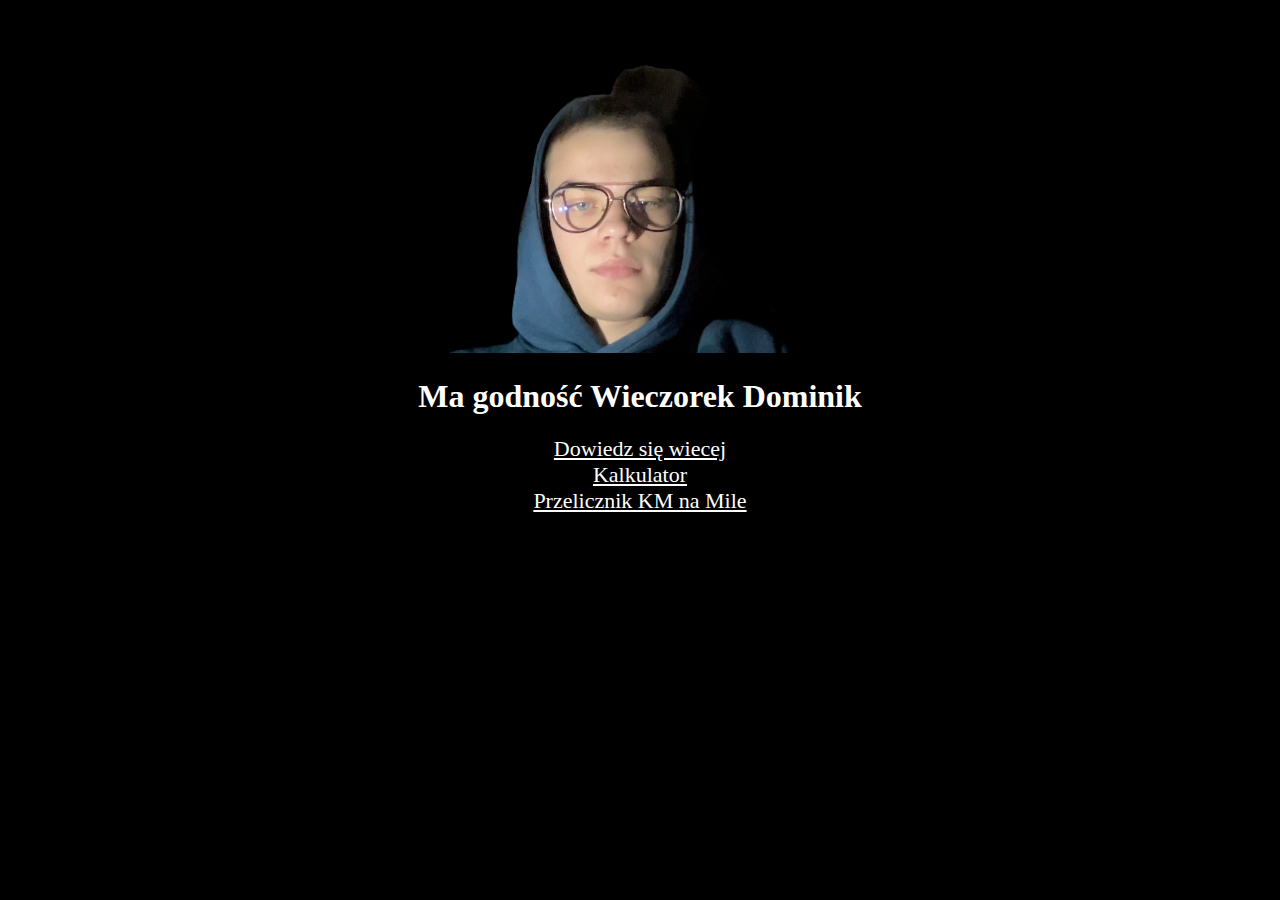
==== index.html @ e7240d2a "Test pierwszy" ====
<!DOCTYPE html>
<html lang="en">
<head>
    <meta charset="UTF-8">
    <meta http-equiv="X-UA-Compatible" content="IE=edge">
    <meta name="viewport" content="width=device-width, initial-scale=1.0">
    <title>Dominik Wieczorek</title>
    
</head>
<body>
    <link rel="stylesheet" href="Styl.css">
 <center>
    <img style="width: 30%; height: 30%" src="mejnryj.png">
    <br>
    <h1>Ma godność Wieczorek Dominik</h1>
    <a style="color:white ; font-size: 22px;" href="info.html">Dowiedz się wiecej</a>
    <br>
    <a style="color:white ; font-size: 22px;" href="kalkulator.html">Kalkulator</a>
    <br>
    <a style="color:white ; font-size: 22px;" href="kmnamile.html">Przelicznik KM na Mile</a>
</center>   

</body>
</html>
---- Styl.css ----
body
{
background-color: black;
}
h1
{
    color:white;
}
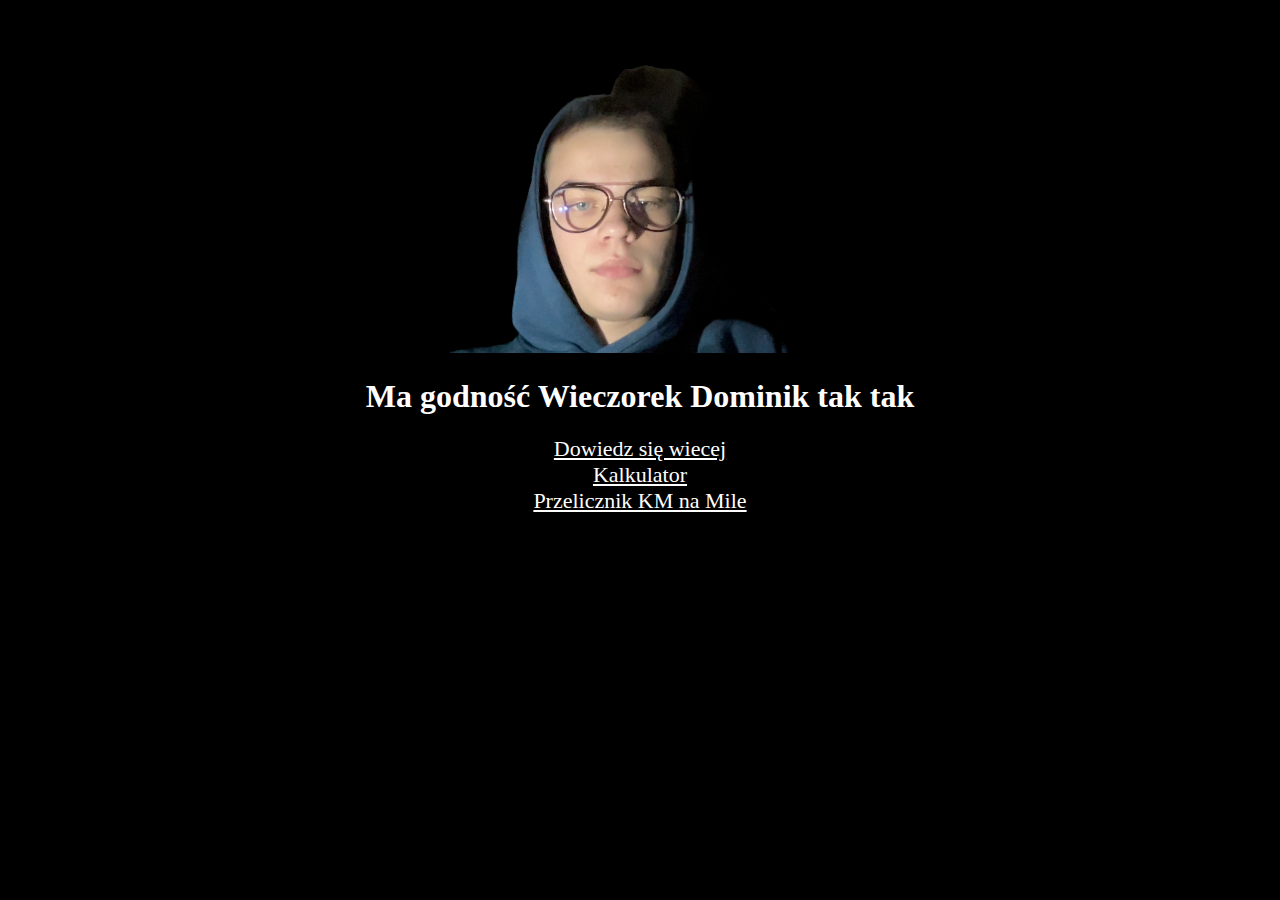
==== commit ef122a6b: "." ====
--- a/index.html
+++ b/index.html
@@ -12,7 +12,7 @@
  <center>
     <img style="width: 30%; height: 30%" src="mejnryj.png">
     <br>
-    <h1>Ma godność Wieczorek Dominik</h1>
+    <h1>Ma godność Wieczorek Dominik tak tak</h1>
     <a style="color:white ; font-size: 22px;" href="info.html">Dowiedz się wiecej</a>
     <br>
     <a style="color:white ; font-size: 22px;" href="kalkulator.html">Kalkulator</a>
@@ -20,5 +20,6 @@
     <a style="color:white ; font-size: 22px;" href="kmnamile.html">Przelicznik KM na Mile</a>
 </center>   
 
+
 </body>
 </html>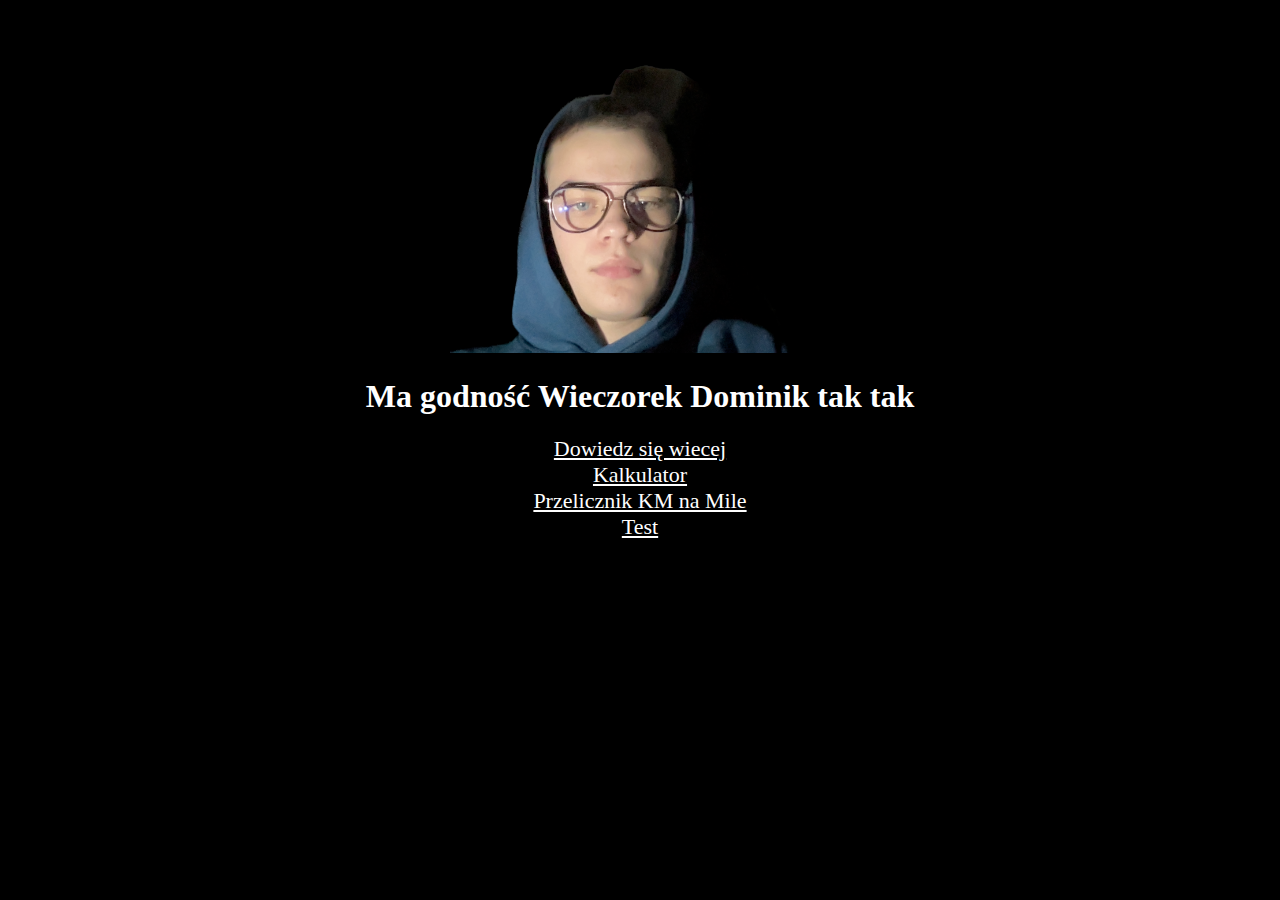
==== commit 9aad1c0f: "." ====
--- a/index.html
+++ b/index.html
@@ -18,6 +18,8 @@
     <a style="color:white ; font-size: 22px;" href="kalkulator.html">Kalkulator</a>
     <br>
     <a style="color:white ; font-size: 22px;" href="kmnamile.html">Przelicznik KM na Mile</a>
+    <br>
+    <a style="color:white ; font-size: 22px;" href="test.html">Test</a>
 </center>   
 
 
